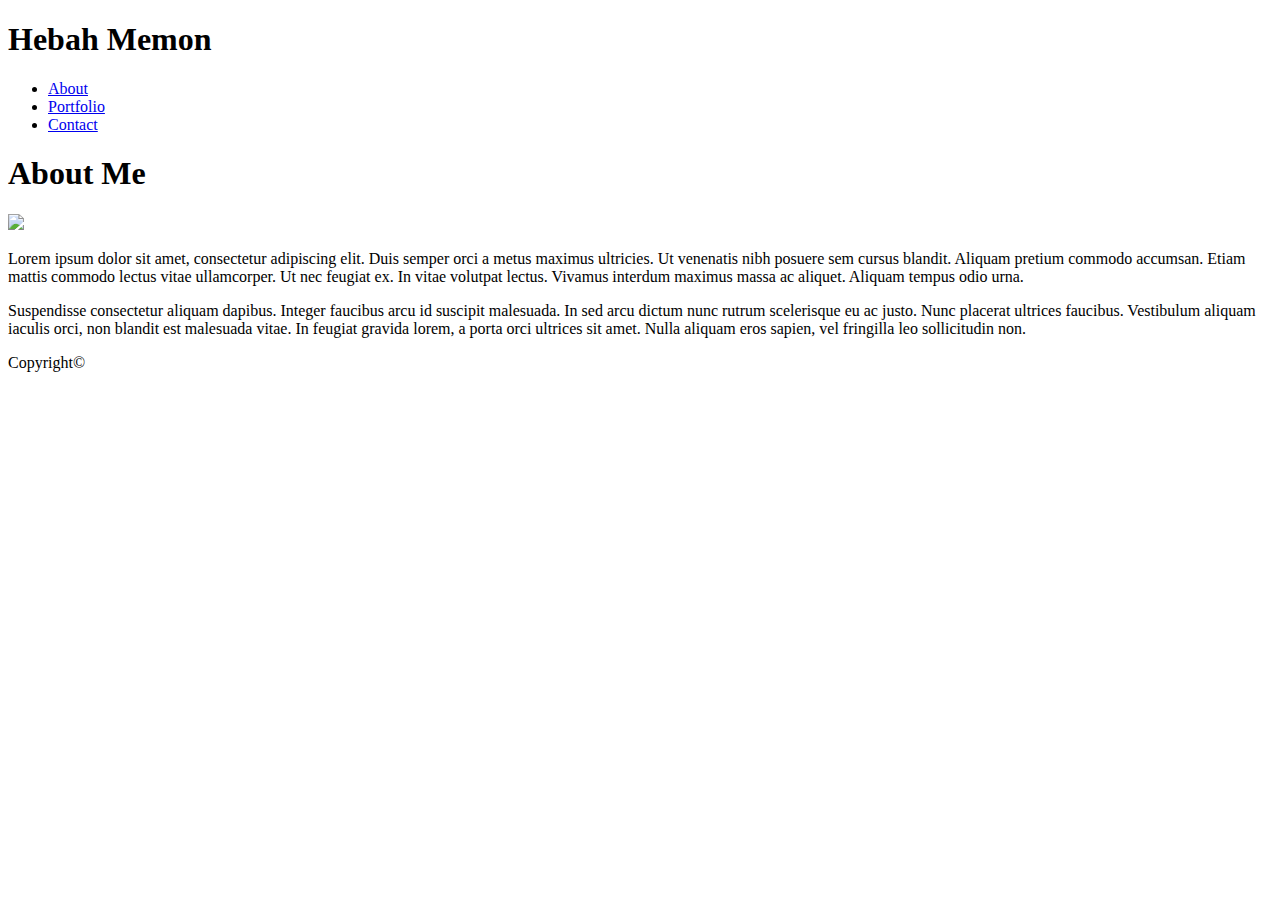
==== index.html @ 7bd45f53 "added index content" ====
<!DOCTYPE html>
<html lang="en">
<head>
    <meta charset="UTF-8">
    <meta name="viewport" content="width=device-width, initial-scale=1.0">
    <meta http-equiv="X-UA-Compatible" content="ie=edge">
    <link rel="stylesheet" href="assets/css/style.css">
    <title>Document</title>
    <div id="logo">
        <h1>Hebah Memon</h1>
    </div>
    <div id="topMenu">
        <ul>
            <li><a href="index.html">About</a></li>
            <li><a href="portfolio.html">Portfolio</a></li>
            <li><a href="contact.html">Contact</a></li>
        </ul>
    </div>
</head>
<body>
    <div id="main">
        <h1>About Me</h1>
        <img src="https://via.placeholder.com/200">
        <p>Lorem ipsum dolor sit amet, consectetur adipiscing elit. Duis semper orci a metus maximus ultricies. Ut venenatis nibh posuere sem cursus blandit. Aliquam pretium commodo accumsan. Etiam mattis commodo lectus vitae ullamcorper. Ut nec feugiat ex. In vitae volutpat lectus. Vivamus interdum maximus massa ac aliquet. Aliquam tempus odio urna.</p>
        <p>Suspendisse consectetur aliquam dapibus. Integer faucibus arcu id suscipit malesuada. In sed arcu dictum nunc rutrum scelerisque eu ac justo. Nunc placerat ultrices faucibus. Vestibulum aliquam iaculis orci, non blandit est malesuada vitae. In feugiat gravida lorem, a porta orci ultrices sit amet. Nulla aliquam eros sapien, vel fringilla leo sollicitudin non.</p>
    </div>
    <div id="footer">
        <p>Copyright©</p>
    </div>

</body>
</html>
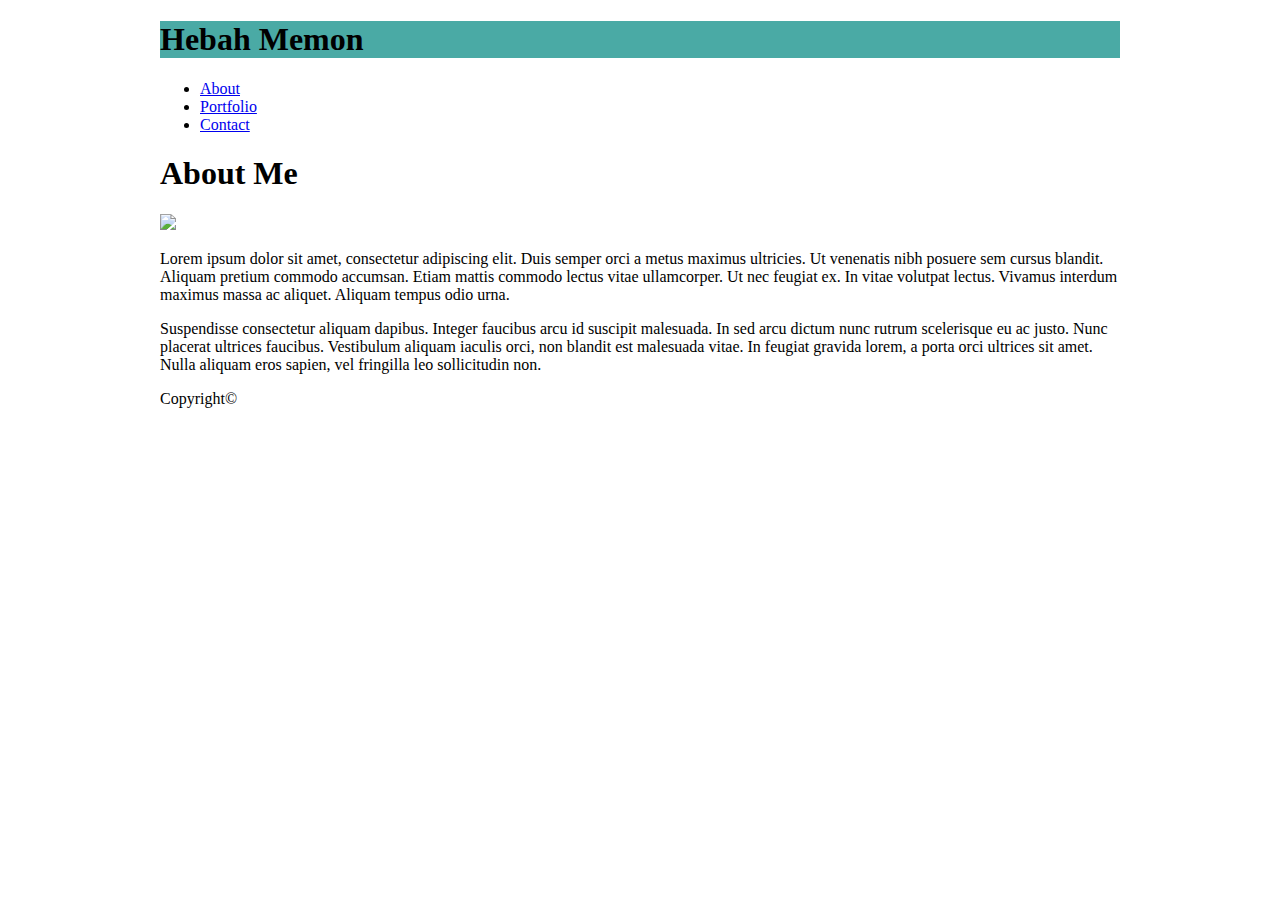
==== commit 1661ed94: "added content to contact and portfolio" ====
--- a/index.html
+++ b/index.html
@@ -5,7 +5,7 @@
     <meta name="viewport" content="width=device-width, initial-scale=1.0">
     <meta http-equiv="X-UA-Compatible" content="ie=edge">
     <link rel="stylesheet" href="assets/css/style.css">
-    <title>Document</title>
+    <title>About</title>
     <div id="logo">
         <h1>Hebah Memon</h1>
     </div>
--- a/assets/css/style.css
+++ b/assets/css/style.css
@@ -0,0 +1,10 @@
+body {
+    width: 960px;
+    margin: 0 auto;
+}
+
+#logo {
+    background: #4aaaa5;
+    margin-top: 0;
+    width: 
+}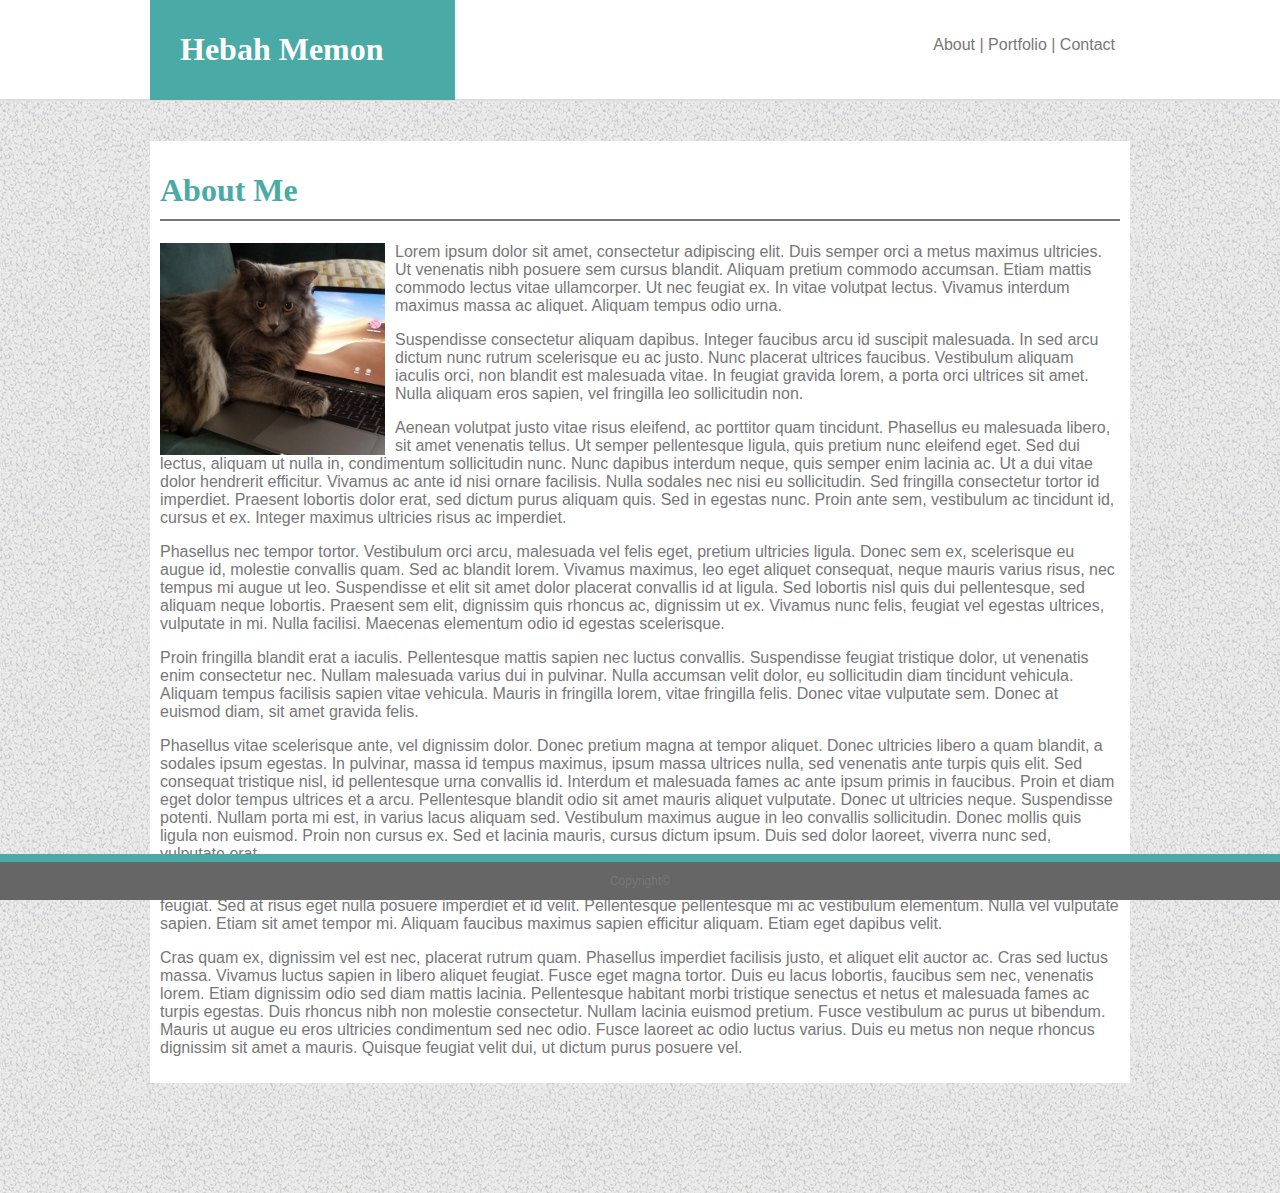
==== commit 7cb2a890: "layout update" ====
--- a/index.html
+++ b/index.html
@@ -1,32 +1,90 @@
 <!DOCTYPE html>
 <html lang="en">
+
 <head>
     <meta charset="UTF-8">
     <meta name="viewport" content="width=device-width, initial-scale=1.0">
     <meta http-equiv="X-UA-Compatible" content="ie=edge">
     <link rel="stylesheet" href="assets/css/style.css">
     <title>About</title>
-    <div id="logo">
-        <h1>Hebah Memon</h1>
+
+</head>
+
+<body>
+    <div id="header">
+        <div id="subhead">
+            <div id="logomain">
+                <h1>Hebah Memon</h1>
+            </div>
+            <div id="topMenu">
+                <ul>
+                    <li><a href="index.html">About</a> |</li>
+                    <li><a href="portfolio.html">Portfolio</a> |</li>
+                    <li><a href="contact.html">Contact</a></li>
+                </ul>
+            </div>
+        </div>
     </div>
-    <div id="topMenu">
-        <ul>
-            <li><a href="index.html">About</a></li>
-            <li><a href="portfolio.html">Portfolio</a></li>
-            <li><a href="contact.html">Contact</a></li>
-        </ul>
-    </div>
-</head>
-<body>
-    <div id="main">
+    <section id="main">
         <h1>About Me</h1>
-        <img src="https://via.placeholder.com/200">
-        <p>Lorem ipsum dolor sit amet, consectetur adipiscing elit. Duis semper orci a metus maximus ultricies. Ut venenatis nibh posuere sem cursus blandit. Aliquam pretium commodo accumsan. Etiam mattis commodo lectus vitae ullamcorper. Ut nec feugiat ex. In vitae volutpat lectus. Vivamus interdum maximus massa ac aliquet. Aliquam tempus odio urna.</p>
-        <p>Suspendisse consectetur aliquam dapibus. Integer faucibus arcu id suscipit malesuada. In sed arcu dictum nunc rutrum scelerisque eu ac justo. Nunc placerat ultrices faucibus. Vestibulum aliquam iaculis orci, non blandit est malesuada vitae. In feugiat gravida lorem, a porta orci ultrices sit amet. Nulla aliquam eros sapien, vel fringilla leo sollicitudin non.</p>
-    </div>
-    <div id="footer">
+        <img src="assets/images/Jim.jpg" width="225px" height="212px">
+        <div id="text">
+            <p id="first">Lorem ipsum dolor sit amet, consectetur adipiscing elit. Duis semper orci a metus maximus
+                ultricies. Ut venenatis nibh posuere sem cursus blandit. Aliquam pretium commodo accumsan. Etiam mattis
+                commodo lectus vitae ullamcorper. Ut nec feugiat ex. In vitae volutpat lectus. Vivamus interdum maximus
+                massa ac aliquet. Aliquam tempus odio urna.</p>
+            <p>Suspendisse consectetur aliquam dapibus. Integer faucibus arcu id suscipit malesuada. In sed arcu dictum
+                nunc rutrum scelerisque eu ac justo. Nunc placerat ultrices faucibus. Vestibulum aliquam iaculis orci,
+                non
+                blandit est malesuada vitae. In feugiat gravida lorem, a porta orci ultrices sit amet. Nulla aliquam
+                eros sapien, vel fringilla leo sollicitudin non.</p>
+            <p>Aenean volutpat justo vitae risus eleifend, ac porttitor quam tincidunt. Phasellus eu malesuada libero,
+                sit amet venenatis tellus. Ut semper pellentesque ligula, quis pretium nunc eleifend eget. Sed dui
+                lectus, aliquam ut nulla in, condimentum sollicitudin nunc. Nunc dapibus interdum neque, quis semper
+                enim lacinia ac. Ut a dui vitae dolor hendrerit efficitur. Vivamus ac ante id nisi ornare facilisis.
+                Nulla sodales nec nisi eu sollicitudin. Sed fringilla consectetur tortor id imperdiet. Praesent lobortis
+                dolor erat, sed dictum purus aliquam quis. Sed in egestas nunc. Proin ante sem, vestibulum ac tincidunt
+                id, cursus et ex. Integer maximus ultricies risus ac imperdiet.</p>
+            <p>Phasellus nec tempor tortor. Vestibulum orci arcu, malesuada vel felis eget, pretium ultricies ligula.
+                Donec sem ex, scelerisque eu augue id, molestie convallis quam. Sed ac blandit lorem. Vivamus maximus,
+                leo eget aliquet consequat, neque mauris varius risus, nec tempus mi augue ut leo. Suspendisse et elit
+                sit amet dolor placerat convallis id at ligula. Sed lobortis nisl quis dui pellentesque, sed aliquam
+                neque lobortis. Praesent sem elit, dignissim quis rhoncus ac, dignissim ut ex. Vivamus nunc felis,
+                feugiat vel egestas ultrices, vulputate in mi. Nulla facilisi. Maecenas elementum odio id egestas
+                scelerisque.</p>
+            <p>Proin fringilla blandit erat a iaculis. Pellentesque mattis sapien nec luctus convallis. Suspendisse
+                feugiat tristique dolor, ut venenatis enim consectetur nec. Nullam malesuada varius dui in pulvinar.
+                Nulla accumsan velit dolor, eu sollicitudin diam tincidunt vehicula. Aliquam tempus facilisis sapien
+                vitae vehicula. Mauris in fringilla lorem, vitae fringilla felis. Donec vitae vulputate sem. Donec at
+                euismod diam, sit amet gravida felis.</p>
+            <p>Phasellus vitae scelerisque ante, vel dignissim dolor. Donec pretium magna at tempor aliquet. Donec
+                ultricies libero a quam blandit, a sodales ipsum egestas. In pulvinar, massa id tempus maximus, ipsum
+                massa ultrices nulla, sed venenatis ante turpis quis elit. Sed consequat tristique nisl, id pellentesque
+                urna convallis id. Interdum et malesuada fames ac ante ipsum primis in faucibus. Proin et diam eget
+                dolor tempus ultrices et a arcu. Pellentesque blandit odio sit amet mauris aliquet vulputate. Donec ut
+                ultricies neque. Suspendisse potenti. Nullam porta mi est, in varius lacus aliquam sed. Vestibulum
+                maximus augue in leo convallis sollicitudin. Donec mollis quis ligula non euismod. Proin non cursus ex.
+                Sed et lacinia mauris, cursus dictum ipsum. Duis sed dolor laoreet, viverra nunc sed, vulputate erat.
+            </p>
+            <p>Maecenas euismod nisi quis neque venenatis, a hendrerit lorem faucibus. Mauris fringilla aliquam euismod.
+                Mauris aliquet feugiat feugiat. Sed at risus eget nulla posuere imperdiet et id velit. Pellentesque
+                pellentesque mi ac vestibulum elementum. Nulla vel vulputate sapien. Etiam sit amet tempor mi. Aliquam
+                faucibus maximus sapien efficitur aliquam. Etiam eget dapibus velit.</p>
+            <p>Cras quam ex, dignissim vel est nec, placerat rutrum quam. Phasellus imperdiet facilisis justo, et
+                aliquet elit auctor ac. Cras sed luctus massa. Vivamus luctus sapien in libero aliquet feugiat. Fusce
+                eget magna tortor. Duis eu lacus lobortis, faucibus sem nec, venenatis lorem. Etiam dignissim odio sed
+                diam mattis lacinia. Pellentesque habitant morbi tristique senectus et netus et malesuada fames ac
+                turpis egestas. Duis rhoncus nibh non molestie consectetur. Nullam lacinia euismod pretium. Fusce
+                vestibulum ac purus ut bibendum. Mauris ut augue eu eros ultricies condimentum sed nec odio. Fusce
+                laoreet ac odio luctus varius. Duis eu metus non neque rhoncus dignissim sit amet a mauris. Quisque
+                feugiat velit dui, ut dictum purus posuere vel.</p>
+
+        </div>
+    </section>
+    <footer>
         <p>Copyright©</p>
-    </div>
+    </footer>
 
 </body>
+
 </html>--- a/assets/css/style.css
+++ b/assets/css/style.css
@@ -1,10 +1,90 @@
+head {
+    background: #ffffff;
+}
+div#header {
+    background: #ffffff;
+    height: 99px;
+    border-bottom: 2px solid #dddddd;
+}
+div#subhead{
+    width: 960px;
+    margin: auto;
+}
 body {
-    width: 960px;
     margin: 0 auto;
+    color: #777777;
+    background-image: url("../images/gravel.png");
+    font-family: 'Arial', 'Helvetica Neue', Helvetica, sans-serif;   
+}
+h1 {
+    font-family: 'Georgia', Times, 'Times New Roman', serif;
 }
 
-#logo {
+#logomain {
     background: #4aaaa5;
     margin-top: 0;
-    width: 
-}+    margin-left: -10px;
+    padding: 10px 10px 10px 30px;
+    width: 265px;
+    float: left;
+}
+
+h1 {
+    color: #4aaaa5;
+}
+
+#logomain h1 {
+    color: white;
+}
+
+ul {
+    float: right;
+    list-style-type: none;  
+    padding-top: 20px;
+    padding-right: 5px;
+}
+li {
+    display: inline;
+}
+
+a {
+    text-decoration: none;
+    color: #777777;
+}
+
+section#main {
+    background: #ffffff;
+    padding: 10px;
+    width: 960px;
+    margin: 40px auto 110px;
+}
+
+#main h1 {
+    clear: both; 
+    padding-bottom: 10px;
+    border-bottom: 2px solid #777777;
+}
+
+img {
+    display: inline;
+    float: left;
+    margin-right: 10px;
+}
+
+p#first {
+    display: inline;
+}
+
+footer {
+    position: fixed;
+    bottom: 0;
+    background: #666666;
+    color: #777777;
+    border-top: 8px solid #4aaaa5;
+    width: 100%;
+    text-align: center;
+    font-size: .75em;
+}
+/* footer p {
+    font-size: .5em;
+} */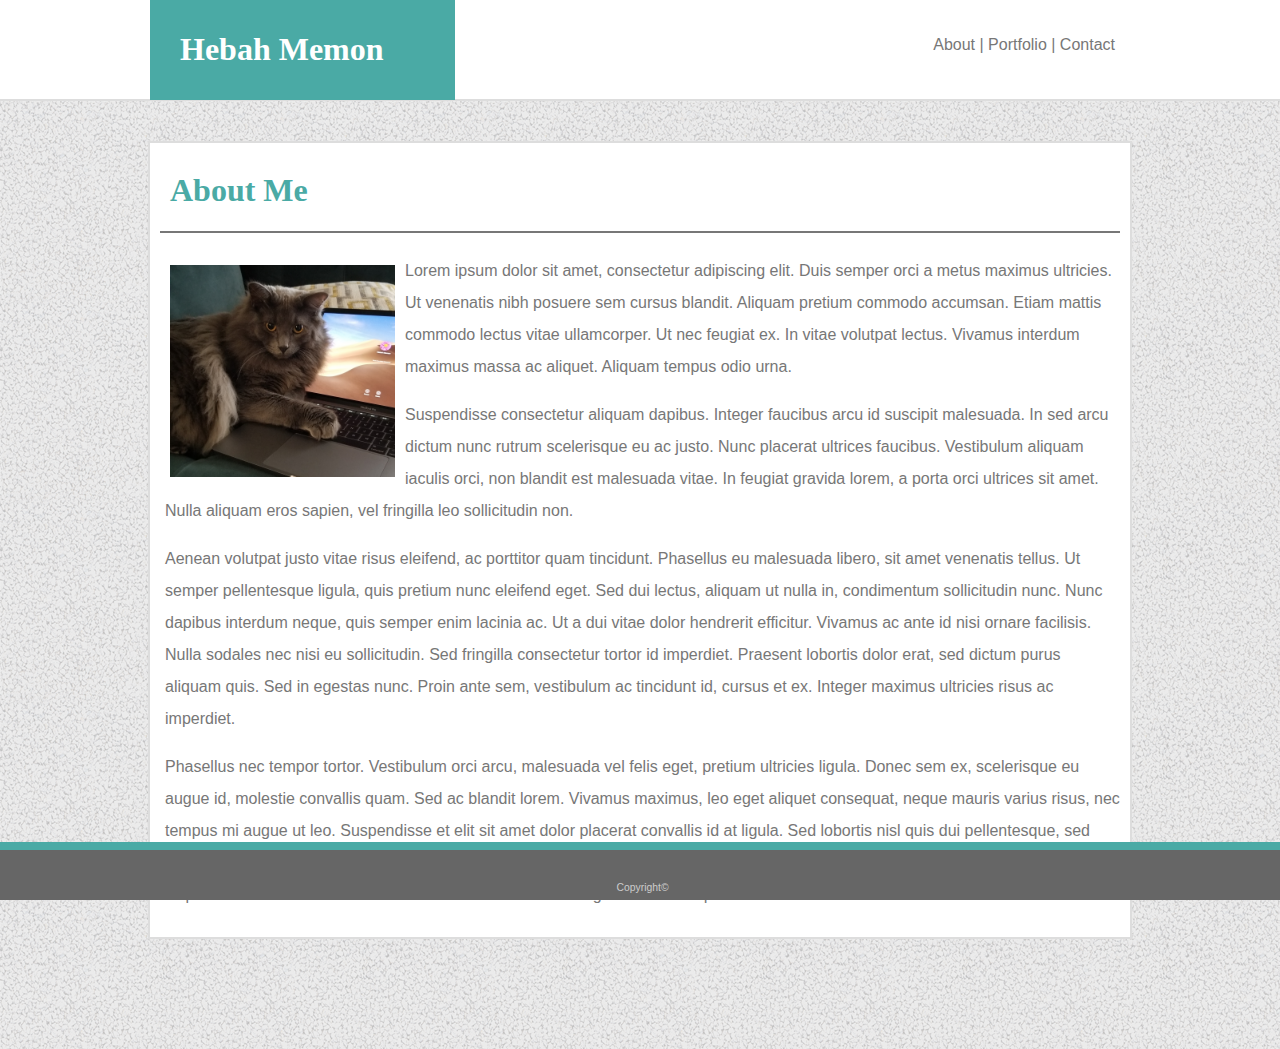
==== commit 18004a78: "index complete" ====
--- a/index.html
+++ b/index.html
@@ -52,37 +52,12 @@
                 neque lobortis. Praesent sem elit, dignissim quis rhoncus ac, dignissim ut ex. Vivamus nunc felis,
                 feugiat vel egestas ultrices, vulputate in mi. Nulla facilisi. Maecenas elementum odio id egestas
                 scelerisque.</p>
-            <p>Proin fringilla blandit erat a iaculis. Pellentesque mattis sapien nec luctus convallis. Suspendisse
-                feugiat tristique dolor, ut venenatis enim consectetur nec. Nullam malesuada varius dui in pulvinar.
-                Nulla accumsan velit dolor, eu sollicitudin diam tincidunt vehicula. Aliquam tempus facilisis sapien
-                vitae vehicula. Mauris in fringilla lorem, vitae fringilla felis. Donec vitae vulputate sem. Donec at
-                euismod diam, sit amet gravida felis.</p>
-            <p>Phasellus vitae scelerisque ante, vel dignissim dolor. Donec pretium magna at tempor aliquet. Donec
-                ultricies libero a quam blandit, a sodales ipsum egestas. In pulvinar, massa id tempus maximus, ipsum
-                massa ultrices nulla, sed venenatis ante turpis quis elit. Sed consequat tristique nisl, id pellentesque
-                urna convallis id. Interdum et malesuada fames ac ante ipsum primis in faucibus. Proin et diam eget
-                dolor tempus ultrices et a arcu. Pellentesque blandit odio sit amet mauris aliquet vulputate. Donec ut
-                ultricies neque. Suspendisse potenti. Nullam porta mi est, in varius lacus aliquam sed. Vestibulum
-                maximus augue in leo convallis sollicitudin. Donec mollis quis ligula non euismod. Proin non cursus ex.
-                Sed et lacinia mauris, cursus dictum ipsum. Duis sed dolor laoreet, viverra nunc sed, vulputate erat.
-            </p>
-            <p>Maecenas euismod nisi quis neque venenatis, a hendrerit lorem faucibus. Mauris fringilla aliquam euismod.
-                Mauris aliquet feugiat feugiat. Sed at risus eget nulla posuere imperdiet et id velit. Pellentesque
-                pellentesque mi ac vestibulum elementum. Nulla vel vulputate sapien. Etiam sit amet tempor mi. Aliquam
-                faucibus maximus sapien efficitur aliquam. Etiam eget dapibus velit.</p>
-            <p>Cras quam ex, dignissim vel est nec, placerat rutrum quam. Phasellus imperdiet facilisis justo, et
-                aliquet elit auctor ac. Cras sed luctus massa. Vivamus luctus sapien in libero aliquet feugiat. Fusce
-                eget magna tortor. Duis eu lacus lobortis, faucibus sem nec, venenatis lorem. Etiam dignissim odio sed
-                diam mattis lacinia. Pellentesque habitant morbi tristique senectus et netus et malesuada fames ac
-                turpis egestas. Duis rhoncus nibh non molestie consectetur. Nullam lacinia euismod pretium. Fusce
-                vestibulum ac purus ut bibendum. Mauris ut augue eu eros ultricies condimentum sed nec odio. Fusce
-                laoreet ac odio luctus varius. Duis eu metus non neque rhoncus dignissim sit amet a mauris. Quisque
-                feugiat velit dui, ut dictum purus posuere vel.</p>
+            
 
         </div>
     </section>
     <footer>
-        <p>Copyright©</p>
+        <p><br><br>Copyright©</p>
     </footer>
 
 </body>
--- a/assets/css/style.css
+++ b/assets/css/style.css
@@ -57,34 +57,35 @@
     padding: 10px;
     width: 960px;
     margin: 40px auto 110px;
+    line-height: 2em;
+    border: 2px solid #dddddd;
 }
 
 #main h1 {
     clear: both; 
-    padding-bottom: 10px;
+    padding: 0 10px 25px 10px;
     border-bottom: 2px solid #777777;
 }
 
 img {
     display: inline;
     float: left;
-    margin-right: 10px;
+    margin: 10px;
 }
 
-p#first {
-    display: inline;
+p {
+    padding-left: 5px;
 }
 
 footer {
     position: fixed;
     bottom: 0;
     background: #666666;
-    color: #777777;
+    color: #cccccc;
     border-top: 8px solid #4aaaa5;
     width: 100%;
+    height: 50px;
+    padding-bottom: 0;
     text-align: center;
-    font-size: .75em;
+    font-size: .65em;
 }
-/* footer p {
-    font-size: .5em;
-} */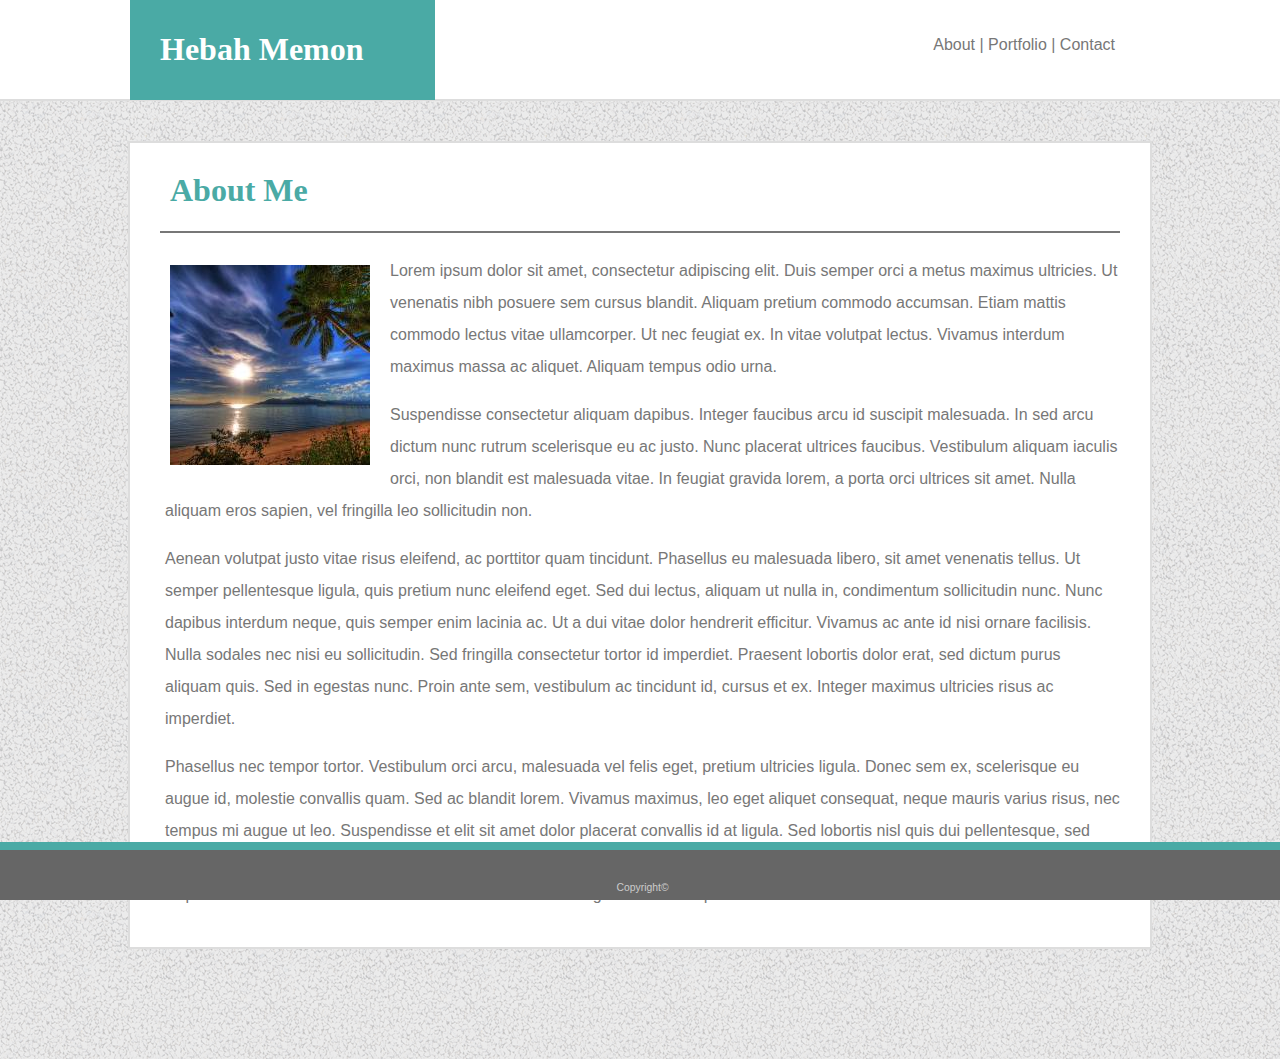
==== commit 81648745: "completed pages" ====
--- a/index.html
+++ b/index.html
@@ -27,7 +27,7 @@
     </div>
     <section id="main">
         <h1>About Me</h1>
-        <img src="assets/images/Jim.jpg" width="225px" height="212px">
+        <img id="home" src="assets/images/nature-q-c-200-200-5.jpg">
         <div id="text">
             <p id="first">Lorem ipsum dolor sit amet, consectetur adipiscing elit. Duis semper orci a metus maximus
                 ultricies. Ut venenatis nibh posuere sem cursus blandit. Aliquam pretium commodo accumsan. Etiam mattis
--- a/assets/css/style.css
+++ b/assets/css/style.css
@@ -23,7 +23,7 @@
 #logomain {
     background: #4aaaa5;
     margin-top: 0;
-    margin-left: -10px;
+    margin-left: -30px;
     padding: 10px 10px 10px 30px;
     width: 265px;
     float: left;
@@ -54,7 +54,7 @@
 
 section#main {
     background: #ffffff;
-    padding: 10px;
+    padding: 10px 30px 20px 30px;
     width: 960px;
     margin: 40px auto 110px;
     line-height: 2em;
@@ -71,10 +71,21 @@
     display: inline;
     float: left;
     margin: 10px;
+    padding: 20px;
+}
+img#home {
+    display: inline;
+    float: left;
+    margin: 10px; 
+    padding: 0 10px 0 0;
 }
 
 p {
     padding-left: 5px;
+}
+
+p.hidden {
+    visibility: hidden;
 }
 
 footer {
